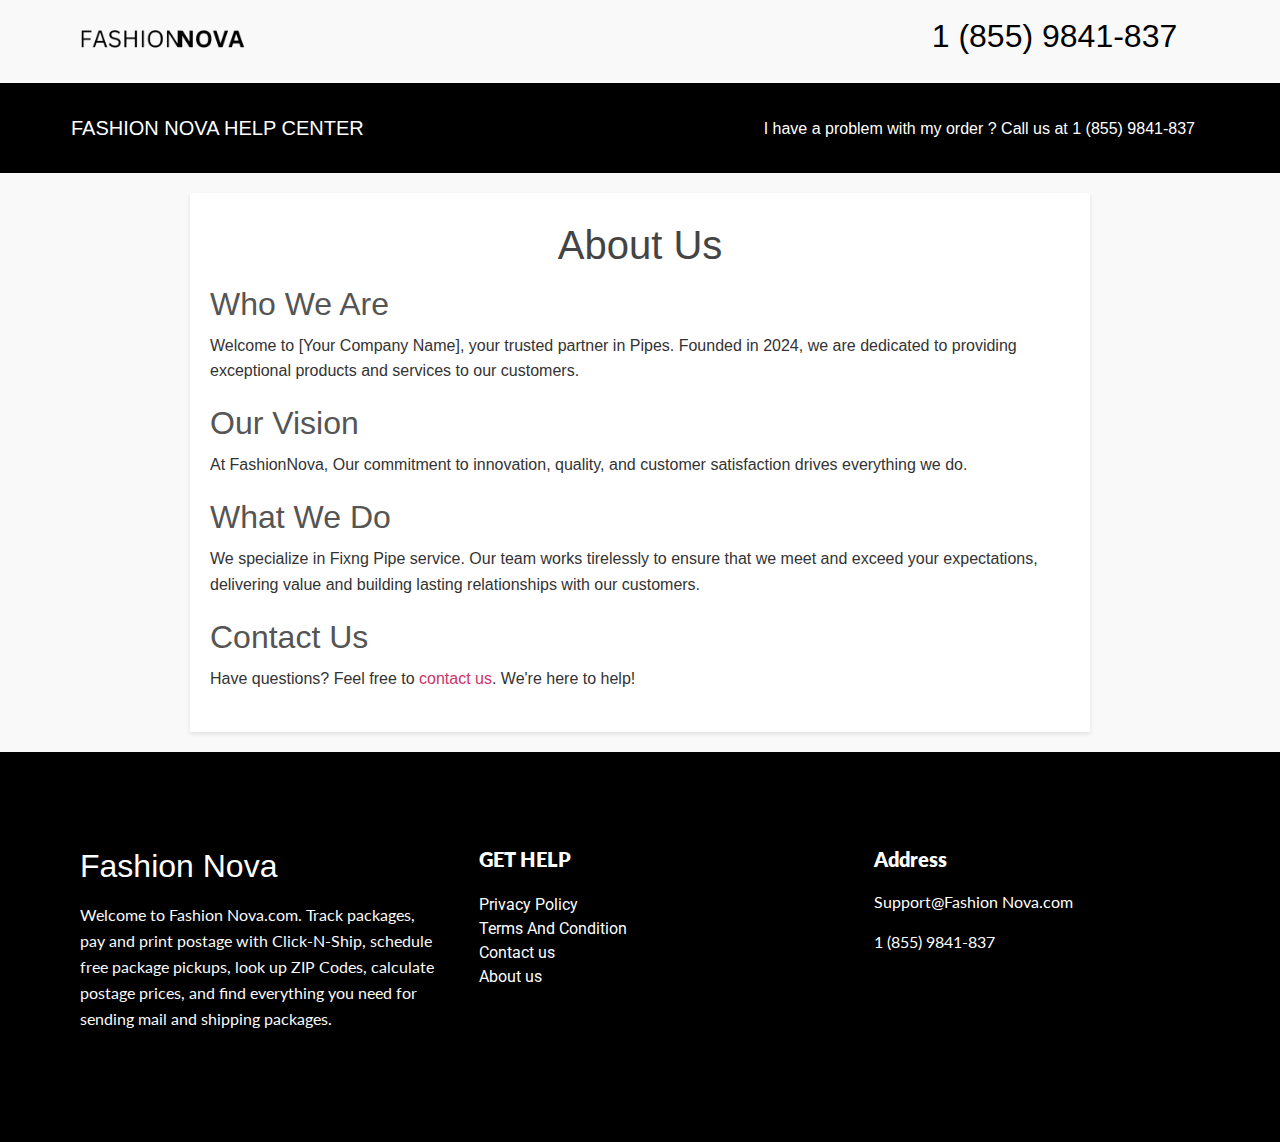
==== aboutus.html @ 5274c962 "make some Changes" ====
<!DOCTYPE html>
<html lang="en-US">

<head>
    <meta charset="UTF-8">
    <meta name="viewport" content="width=device-width, initial-scale=1.0" />
    <title>Welcome | Fashion Nova </title>
    <meta name='robots' content='max-image-preview:large' />
    <link rel='stylesheet' id='elementor-frontend-css' href='style.css' media='all' />
    <style id='wp-emoji-styles-inline-css'>
        img.wp-smiley,
        img.emoji {
            display: inline !important;
            border: none !important;
            box-shadow: none !important;
            height: 1em !important;
            width: 1em !important;
            margin: 0 0.07em !important;
            vertical-align: -0.1em !important;
            background: none !important;
            padding: 0 !important;
        }
    </style>
    <style id='classic-theme-styles-inline-css'>
        /*! This file is auto-generated */
        .wp-block-button__link {
            color: #fff;
            background-color: #32373c;
            border-radius: 9999px;
            box-shadow: none;
            text-decoration: none;
            padding: calc(.667em + 2px) calc(1.333em + 2px);
            font-size: 1.125em
        }

        .wp-block-file__button {
            background: #32373c;
            color: #fff;
            text-decoration: none
        }
    </style>
    <link rel='stylesheet' id='google-fonts-1-css'
        href='https://fonts.googleapis.com/css?family=Roboto%3A100%2C100italic%2C200%2C200italic%2C300%2C300italic%2C400%2C400italic%2C500%2C500italic%2C600%2C600italic%2C700%2C700italic%2C800%2C800italic%2C900%2C900italic%7CRoboto+Slab%3A100%2C100italic%2C200%2C200italic%2C300%2C300italic%2C400%2C400italic%2C500%2C500italic%2C600%2C600italic%2C700%2C700italic%2C800%2C800italic%2C900%2C900italic%7CLato%3A100%2C100italic%2C200%2C200italic%2C300%2C300italic%2C400%2C400italic%2C500%2C500italic%2C600%2C600italic%2C700%2C700italic%2C800%2C800italic%2C900%2C900italic&#038;display=swap&#038;ver=6.5.4'
        media='all' />

    <!-- Google tag (gtag.js) -->
</head>

<body class="page-template-default page page-id-33 elementor-default elementor-kit-5 elementor-page elementor-page-33">

    <main id="content" class="site-main post-33 page type-page status-publish hentry">


        <div class="page-content">
            <div data-elementor-type="wp-page" data-elementor-id="33" class="elementor elementor-33">
                <section
                    class="elementor-section elementor-top-section elementor-element elementor-element-3fddae7 elementor-section-boxed elementor-section-height-default elementor-section-height-default"
                    data-id="3fddae7" data-element_type="section">
                    <div class="elementor-container elementor-column-gap-default">
                        <div class="elementor-column elementor-col-33 elementor-top-column elementor-element elementor-element-d16cd24"
                            data-id="d16cd24" data-element_type="column">
                            <div class="elementor-widget-wrap elementor-element-populated">
                                <div class="elementor-element elementor-element-b987baa elementor-widget elementor-widget-image"
                                    data-id="b987baa" data-element_type="widget" data-widget_type="image.default">
                                    <div class="elementor-widget-container">
                                        <style>
                                            /*! elementor - v3.21.0 - 26-05-2024 */
                                            .elementor-widget-image {
                                                text-align: center
                                            }

                                            .elementor-widget-image a {
                                                display: inline-block
                                            }

                                            .elementor-widget-image a img[src$=".svg"] {
                                                width: 48px
                                            }

                                            .elementor-widget-image img {
                                                vertical-align: middle;
                                                display: inline-block
                                            }
                                        </style> <img decoding="async"
                                            src="/FASHION.png"
                                            title="" alt="" loading="lazy" />
                                    </div>
                                </div>
                            </div>
                        </div>
                        <div class="elementor-column elementor-col-33 elementor-top-column elementor-element elementor-element-775c4a3 elementor-hidden-tablet elementor-hidden-mobile"
                            data-id="775c4a3" data-element_type="column">
                            <div class="elementor-widget-wrap elementor-element-populated">
                            </div>
                        </div>
                        <div class="elementor-column elementor-col-33 elementor-top-column elementor-element elementor-element-2850eeb"
                            data-id="2850eeb" data-element_type="column">
                            <div class="elementor-widget-wrap elementor-element-populated">
                                <div class="elementor-element elementor-element-84b4035 elementor-widget elementor-widget-heading"
                                    data-id="84b4035" data-element_type="widget" data-widget_type="heading.default">
                                    <div class="elementor-widget-container">
                                        <style>
                                            /*! elementor - v3.21.0 - 26-05-2024 */
                                            .elementor-heading-title {
                                                padding: 0;
                                                margin: 0;
                                                line-height: 1
                                            }

                                            .elementor-widget-heading .elementor-heading-title[class*=elementor-size-]>a {
                                                color: inherit;
                                                font-size: inherit;
                                                line-height: inherit
                                            }

                                            .elementor-widget-heading .elementor-heading-title.elementor-size-small {
                                                font-size: 15px
                                            }

                                            .elementor-widget-heading .elementor-heading-title.elementor-size-medium {
                                                font-size: 19px
                                            }

                                            .elementor-widget-heading .elementor-heading-title.elementor-size-large {
                                                font-size: 29px
                                            }

                                            .elementor-widget-heading .elementor-heading-title.elementor-size-xl {
                                                font-size: 39px
                                            }

                                            .elementor-widget-heading .elementor-heading-title.elementor-size-xxl {
                                                font-size: 59px
                                            }
                                        </style>
                                        <h2 class="elementor-heading-title elementor-size-default">1 (855) 9841-837</h2>
                                    </div>
                                </div>
                            </div>
                        </div>
                    </div>
                </section>
                <section
                    class="elementor-section elementor-top-section elementor-element elementor-element-ac4e371 elementor-section-boxed elementor-section-height-default elementor-section-height-default"
                    data-id="ac4e371" data-element_type="section"
                    data-settings="{&quot;background_background&quot;:&quot;classic&quot;}">
                    <div class="elementor-container elementor-column-gap-default">
                        <div class="elementor-column elementor-col-50 elementor-top-column elementor-element elementor-element-3e86bc6"
                            data-id="3e86bc6" data-element_type="column">
                            <div class="elementor-widget-wrap elementor-element-populated">
                                <div class="elementor-element elementor-element-0c81b93 elementor-widget elementor-widget-heading"
                                    data-id="0c81b93" data-element_type="widget" data-widget_type="heading.default">
                                    <div class="elementor-widget-container">
                                        <h5 class="elementor-heading-title elementor-size-default"> FASHION NOVA HELP CENTER
                                        </h5>
                                    </div>
                                </div>
                            </div>
                        </div>
                        <div class="elementor-column elementor-col-50 elementor-top-column elementor-element elementor-element-99e5bb5"
                            data-id="99e5bb5" data-element_type="column">
                            <div class="elementor-widget-wrap elementor-element-populated">
                                <div class="elementor-element elementor-element-ad5fdc7 elementor-widget elementor-widget-heading"
                                    data-id="ad5fdc7" data-element_type="widget" data-widget_type="heading.default">
                                    <div class="elementor-widget-container">
                                        <p class="elementor-heading-title elementor-size-default">I have a problem with
                                            my order ? Call us at
                                            1 (855) 9841-837</p>
                                    </div>
                                </div>
                            </div>
                        </div>
                    </div>
                </section>



<!DOCTYPE html>
<html lang="en">
<head>
    <meta charset="UTF-8">
    <meta name="viewport" content="width=device-width, initial-scale=1.0">
    <title>About Us</title>
    <style>
        body {
            font-family: Arial, sans-serif;
            margin: 0;
            padding: 0;
            background-color: #f9f9f9;
            color: #333;
        }
        .container {
            max-width: 900px;
            margin: 20px auto;
            background: #fff;
            padding: 20px;
            box-shadow: 0 2px 4px rgba(0, 0, 0, 0.1);
        }
        h1 {
            text-align: center;
            color: #444;
        }
        .section {
            margin-bottom: 20px;
        }
        .section h2 {
            color: #555;
            margin-bottom: 10px;
        }
        .section p {
            line-height: 1.6;
        }
        .team {
            display: flex;
            flex-wrap: wrap;
            gap: 20px;
            justify-content: center;
        }
        .team-member {
            text-align: center;
            width: 200px;
        }
        .team-member img {
            width: 100px;
            height: 100px;
            border-radius: 50%;
            margin-bottom: 10px;
        }
        .team-member h3 {
            font-size: 1.2em;
            margin: 5px 0;
        }
        .team-member p {
            font-size: 0.9em;
            color: #666;
        }
    </style>
</head>
<body>
    <div class="container">
        <h1>About Us</h1>

        <div class="section">
            <h2>Who We Are</h2>
            <p>Welcome to [Your Company Name], your trusted partner in Pipes. Founded in 2024, we are dedicated to providing exceptional products and services to our customers.</p>
        </div>

        <div class="section">
            <h2>Our Vision</h2>
            <p>At FashionNova,  Our commitment to innovation, quality, and customer satisfaction drives everything we do.</p>
        </div>

        <div class="section">
            <h2>What We Do</h2>
            <p>We specialize in Fixng Pipe service. Our team works tirelessly to ensure that we meet and exceed your expectations, delivering value and building lasting relationships with our customers.</p>
        </div>

        
        <div class="section">
            <h2>Contact Us</h2>
            <p>Have questions? Feel free to <a href="/Contact-us.html">contact us</a>. We're here to help!</p>
        </div>
    </div>
</body>
</html>



<section
class="elementor-section elementor-top-section elementor-element elementor-element-e4c4c52 elementor-section-boxed elementor-section-height-default elementor-section-height-default"
data-id="e4c4c52" data-element_type="section"
data-settings="{&quot;background_background&quot;:&quot;classic&quot;}">
<div class="elementor-container elementor-column-gap-default">
    <div class="elementor-column elementor-col-33 elementor-top-column elementor-element elementor-element-5ac0c97"
        data-id="5ac0c97" data-element_type="column">
        <div class="elementor-widget-wrap elementor-element-populated">
            <div class="elementor-element elementor-element-168a675 elementor-widget elementor-widget-heading"
                data-id="168a675" data-element_type="widget" data-widget_type="heading.default">
                <div class="elementor-widget-container">
                    <h2 class="elementor-heading-title elementor-size-default">Fashion Nova</h2>
                </div>
            </div>
            <div class="elementor-element elementor-element-ddab012 elementor-widget elementor-widget-text-editor"
                data-id="ddab012" data-element_type="widget" data-widget_type="text-editor.default">
                <div class="elementor-widget-container">
                    <p>Welcome to Fashion Nova.com. Track packages, pay and print postage with Click-N-Ship,
                        schedule free package pickups, look up ZIP Codes, calculate postage prices,
                        and find everything you need for sending mail and shipping packages. </p>
                </div>
            </div>
            <div class="elementor-element elementor-element-0b34eb8 elementor-widget elementor-widget-elementskit-social-media"
                data-id="0b34eb8" data-element_type="widget"
                data-widget_type="elementskit-social-media.default">
                <div class="elementor-widget-container">
                </div>
            </div>
        </div>
    </div>
    <div class="elementor-column elementor-col-33 elementor-top-column elementor-element elementor-element-fa3d065"
        data-id="fa3d065" data-element_type="column">
        <div class="elementor-widget-wrap elementor-element-populated">
            <div class="elementor-element elementor-element-b132428 elementor-widget elementor-widget-heading"
                data-id="b132428" data-element_type="widget" data-widget_type="heading.default">
                <div class="elementor-widget-container">
                    <h2 class="elementor-heading-title elementor-size-default">
                        GET HELP</h2>
                </div>
            </div>
            <div class="elementor-element elementor-element-a9c025c elementor-icon-list--layout-traditional elementor-list-item-link-full_width elementor-widget elementor-widget-icon-list"
                data-id="a9c025c" data-element_type="widget" data-widget_type="icon-list.default">
                <div class="elementor-widget-container">
                    <li class="elementor-icon-list-item">
                        <a href="policy.html" class="elementor-icon-list-text">Privacy Policy</a>
                    </li>
                    <li class="elementor-icon-list-item">
                        <a href="termsandconditions.html" class="elementor-icon-list-text">Terms And Condition</a>
                    </li>
                    <li class="elementor-icon-list-item">
                        <a href="contact-us.html" class="elementor-icon-list-text">Contact us</a>
                    </li>
                    <li class="elementor-icon-list-item">
                        <a href="aboutus.html" class="elementor-icon-list-text">About us</a>
                    </li>
                    </ul>
                </div>
            </div>
        </div>
    </div>
    <div class="elementor-column elementor-col-33 elementor-top-column elementor-element elementor-element-b06f395"
        data-id="b06f395" data-element_type="column">
        <div class="elementor-widget-wrap elementor-element-populated">
            <div class="elementor-element elementor-element-25befa7 elementor-widget elementor-widget-heading"
                data-id="25befa7" data-element_type="widget" data-widget_type="heading.default">
                <div class="elementor-widget-container">
                    <h2 class="elementor-heading-title elementor-size-default">Address</h2>
                </div>
            </div>
            <div class="elementor-element elementor-element-e80edcf elementor-widget elementor-widget-text-editor"
                data-id="e80edcf" data-element_type="widget" data-widget_type="text-editor.default">
                <div class="elementor-widget-container">
                    <p>Support@Fashion Nova.com</p>
                    <p>1 (855) 9841-837</p>
                </div>
            </div>
        </div>
    </div>
</div>
</section>

</div>
<div class="post-tags">
</div>
</div>


</main>


</body>

</html>


<!-- Page cached by LiteSpeed Cache 6.2.0.1 on 2024-06-07 17:39:44 -->
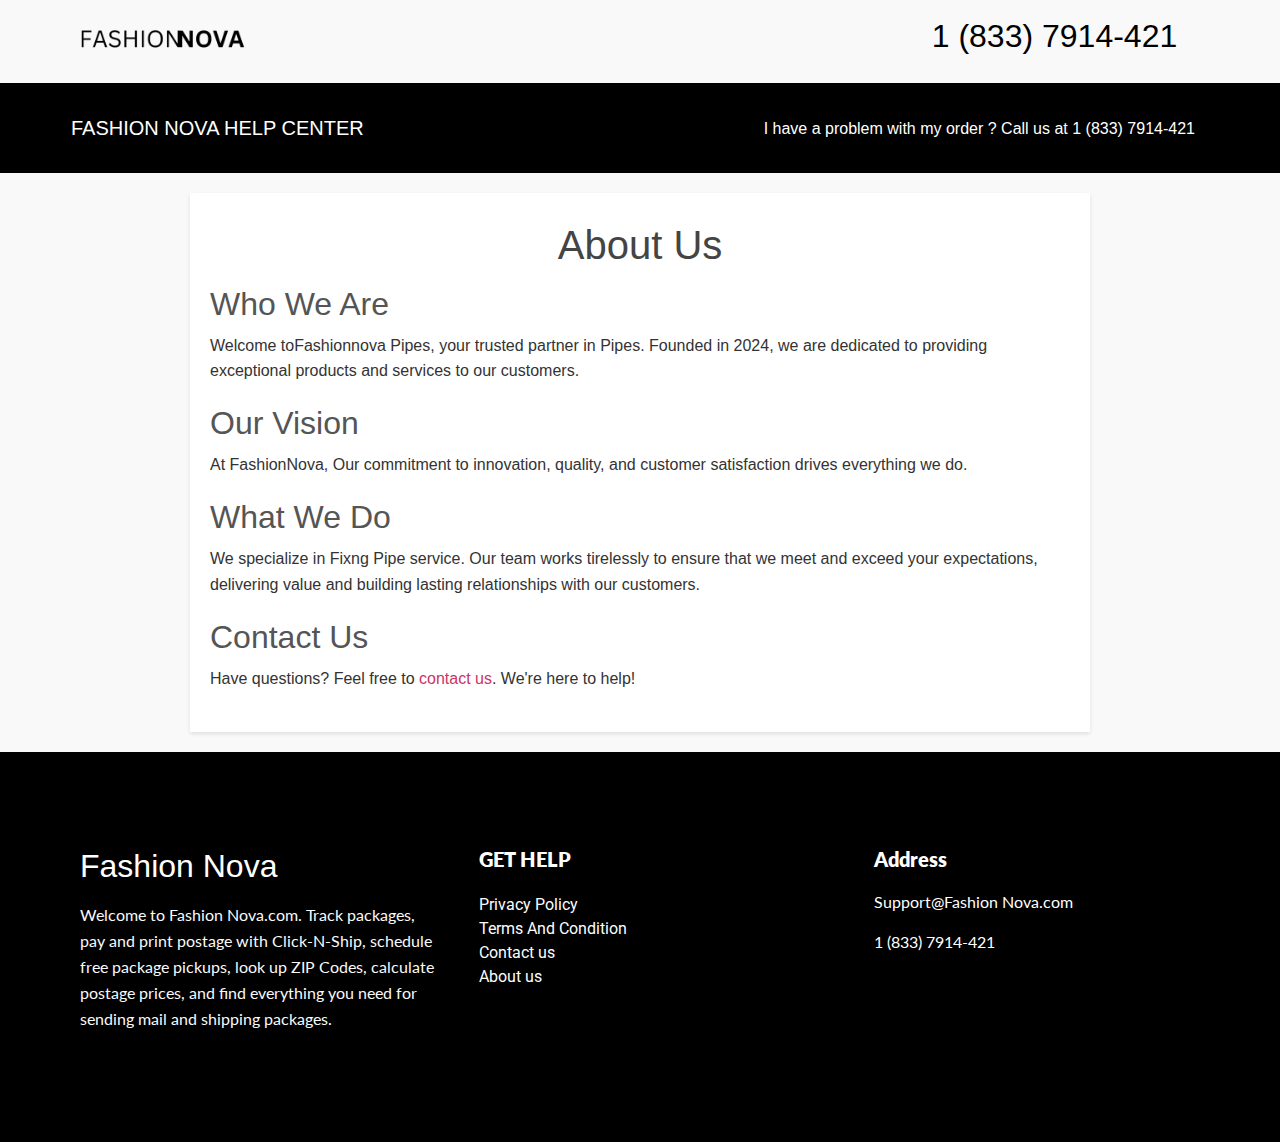
==== commit 362d86c7: "make changes" ====
--- a/aboutus.html
+++ b/aboutus.html
@@ -133,7 +133,7 @@
                                                 font-size: 59px
                                             }
                                         </style>
-                                        <h2 class="elementor-heading-title elementor-size-default">1 (855) 9841-837</h2>
+                                        <h2 class="elementor-heading-title elementor-size-default">1 (833) 7914-421</h2>
                                     </div>
                                 </div>
                             </div>
@@ -165,7 +165,7 @@
                                     <div class="elementor-widget-container">
                                         <p class="elementor-heading-title elementor-size-default">I have a problem with
                                             my order ? Call us at
-                                            1 (855) 9841-837</p>
+                                            1 (833) 7914-421</p>
                                     </div>
                                 </div>
                             </div>
@@ -242,7 +242,7 @@
 
         <div class="section">
             <h2>Who We Are</h2>
-            <p>Welcome to [Your Company Name], your trusted partner in Pipes. Founded in 2024, we are dedicated to providing exceptional products and services to our customers.</p>
+            <p>Welcome toFashionnova Pipes, your trusted partner in Pipes. Founded in 2024, we are dedicated to providing exceptional products and services to our customers.</p>
         </div>
 
         <div class="section">
@@ -310,16 +310,16 @@
                 data-id="a9c025c" data-element_type="widget" data-widget_type="icon-list.default">
                 <div class="elementor-widget-container">
                     <li class="elementor-icon-list-item">
-                        <a href="policy.html" class="elementor-icon-list-text">Privacy Policy</a>
+                        <a href="/policy.html" class="elementor-icon-list-text">Privacy Policy</a>
                     </li>
                     <li class="elementor-icon-list-item">
-                        <a href="termsandconditions.html" class="elementor-icon-list-text">Terms And Condition</a>
+                        <a href="/termsandconditions.html" class="elementor-icon-list-text">Terms And Condition</a>
                     </li>
                     <li class="elementor-icon-list-item">
-                        <a href="contact-us.html" class="elementor-icon-list-text">Contact us</a>
+                        <a href="/contact-us.html" class="elementor-icon-list-text">Contact us</a>
                     </li>
                     <li class="elementor-icon-list-item">
-                        <a href="aboutus.html" class="elementor-icon-list-text">About us</a>
+                        <a href="/aboutus.html" class="elementor-icon-list-text">About us</a>
                     </li>
                     </ul>
                 </div>
@@ -339,7 +339,7 @@
                 data-id="e80edcf" data-element_type="widget" data-widget_type="text-editor.default">
                 <div class="elementor-widget-container">
                     <p>Support@Fashion Nova.com</p>
-                    <p>1 (855) 9841-837</p>
+                    <p>1 (833) 7914-421</p>
                 </div>
             </div>
         </div>
